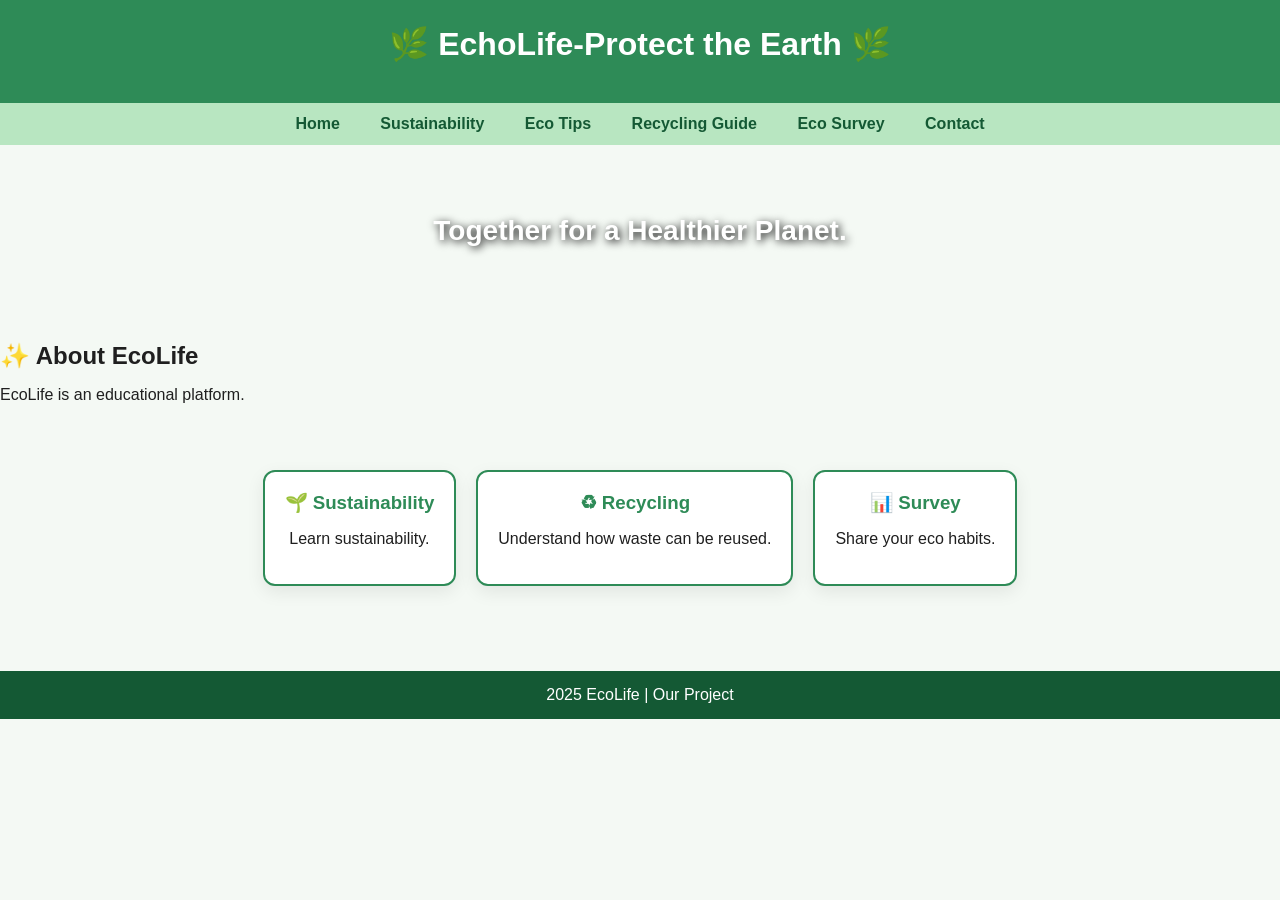
==== index.html @ 1b74da49 "Initial Project Commit 1" ====
<!DOCTYPE html>
<html lang="en">
<head>
    <meta charset="UTF-8">
    <title>EcoLife - Home</title>
    <meta name="viewport" content="width=device-width, initial-scale=1">
    <link rel="stylesheet" href="styles.css">
</head>
<body>

<header>
    <h1>🌿 EchoLife-Protect the Earth 🌿</h1>
</header>

<nav>
    <a href="index.html">Home</a>
    <a href="sustainability.html">Sustainability</a>
    <a href="tips.html">Eco Tips</a>
    <a href="recycling.html">Recycling Guide</a>
    <a href="survey.html">Eco Survey</a>
    <a href="contact.html">Contact</a>
</nav>

<div class="banner">
    Together for a Healthier Planet.
</div>

<section>
    <h2>✨ About EcoLife</h2>
    <p>EcoLife is an educational platform.</p>
</section>

<section class="card-section">
    <article class="card">
        <h3>🌱 Sustainability</h3>
        <p>Learn sustainability.</p>
    </article>

    <article class="card">
        <h3>♻ Recycling</h3>
        <p>Understand how waste can be reused.</p>
    </article>

    <article class="card">
        <h3>📊 Survey</h3>
        <p>Share your eco habits.</p>
    </article>
</section>

<footer>
     2025 EcoLife | Our Project
</footer>

</body>
</html>
---- styles.css ----
body {
    margin: 0;
    font-family: 'Segoe UI', Arial, sans-serif;
    background: #f4f9f4;
    color: #1f1f1f;
}

h1, h2, h3 {
    font-family: 'Segoe UI', sans-serif;
    margin: 0 0 15px 0;
}

a {
    text-decoration: none;
}

.container {
    max-width: 1000px;
    margin: auto;
    padding: 25px;
}


header {
    background: #2e8b57;
    color: white;
    padding: 25px;
    text-align: center;
}


nav {
    background: #b8e6c1;
    padding: 12px;
    text-align: center;
}

nav a {
    color: #145934;
    font-weight: bold;
    padding: 10px 18px;
    transition: 0.3s;
}

nav a:hover {
    background: #2e8b57;
    color: white;
    border-radius: 5px;
}

.banner {
    background: url('') center/cover no-repeat;
    padding: 70px 20px;
    text-align: center;
    font-size: 28px;
    color: white;
    font-weight: bold;
    text-shadow: 2px 2px 8px black;
}


.card, .fact-card, .tip-card, .contact-card {
    background: white;
    border-radius: 12px;
    padding: 20px;
    border: 2px solid #2e8b57;
    box-shadow: 0 6px 18px rgba(0,0,0,0.08);
    transition: 0.3s;
    text-align: center;
    margin-bottom: 20px;
}

.card:hover, .fact-card:hover, .tip-card:hover, .contact-card:hover {
    transform: translateY(-6px);
    border-color: #145934;
    box-shadow: 0 12px 25px rgba(0,0,0,0.15);
}

.card h3, .fact-card h3, .tip-card strong, .contact-card h3 {
    color: #2e8b57;
}


section {
    padding: 25px 0;
}

.info-box, .survey-box, .tips-box, .contact-box {
    background: white;
    border-left: 6px solid #2e8b57;
    padding: 20px;
    margin-bottom: 25px;
    border-radius: 12px;
    box-shadow: 0 6px 15px rgba(0,0,0,0.08);
}


.recycle-table {
    width: 100%;
    border-collapse: collapse;
    margin-top: 20px;
    box-shadow: 0 6px 18px rgba(0,0,0,0.08);
    border-radius: 12px;
    overflow: hidden;
}

.recycle-table th {
    background: #2e8b57;
    color: white;
    padding: 14px;
    font-size: 18px;
}

.recycle-table td {
    background: white;
    padding: 14px;
    border-bottom: 1px solid #d9e9d9;
}

.recycle-table tr:hover td {
    background: #eef8f0;
}

form {
    background: white;
    padding: 25px;
    border-radius: 12px;
    border: 2px solid #2e8b57;
    box-shadow: 0 6px 15px rgba(0,0,0,0.08);
}

label {
    font-weight: bold;
    color: #145934;
}

input[type="text"], textarea, select {
    width: 100%;
    padding: 10px;
    margin-top: 6px;
    margin-bottom: 15px;
    border-radius: 8px;
    border: 1px solid #bcd8c4;
    background: #fff;
    font-size: 15px;
}

input[type="checkbox"], input[type="radio"] {
    margin-right: 6px;
}

button.submit-btn {
    background: #2e8b57;
    color: white;
    padding: 12px 25px;
    font-size: 16px;
    border: none;
    border-radius: 8px;
    cursor: pointer;
    transition: 0.3s;
}

button.submit-btn:hover {
    background: #145934;
}


.card-section, .fact-grid, .tips-grid, .card-grid, .contact-grid {
    display: flex;
    gap: 20px;
    flex-wrap: wrap;
    justify-content: center;
}

.emoji, .tip-emoji {
    font-size: 40px;
    margin-bottom: 10px;
}


.map-box {
    text-align: center;
    margin-top: 25px;
}

.map-box img {
    width: 80%;
    max-width: 400px;
    border-radius: 12px;
    box-shadow: 0 6px 18px rgba(0,0,0,0.10);
    border: 2px solid #2e8b57;
}


footer {
    background: #145934;
    color: white;
    text-align: center;
    padding: 15px;
    margin-top: 40px;
}


@media (max-width: 800px) {
    .card, .fact-card, .tip-card, .contact-card {
        width: 90%;
    }
}
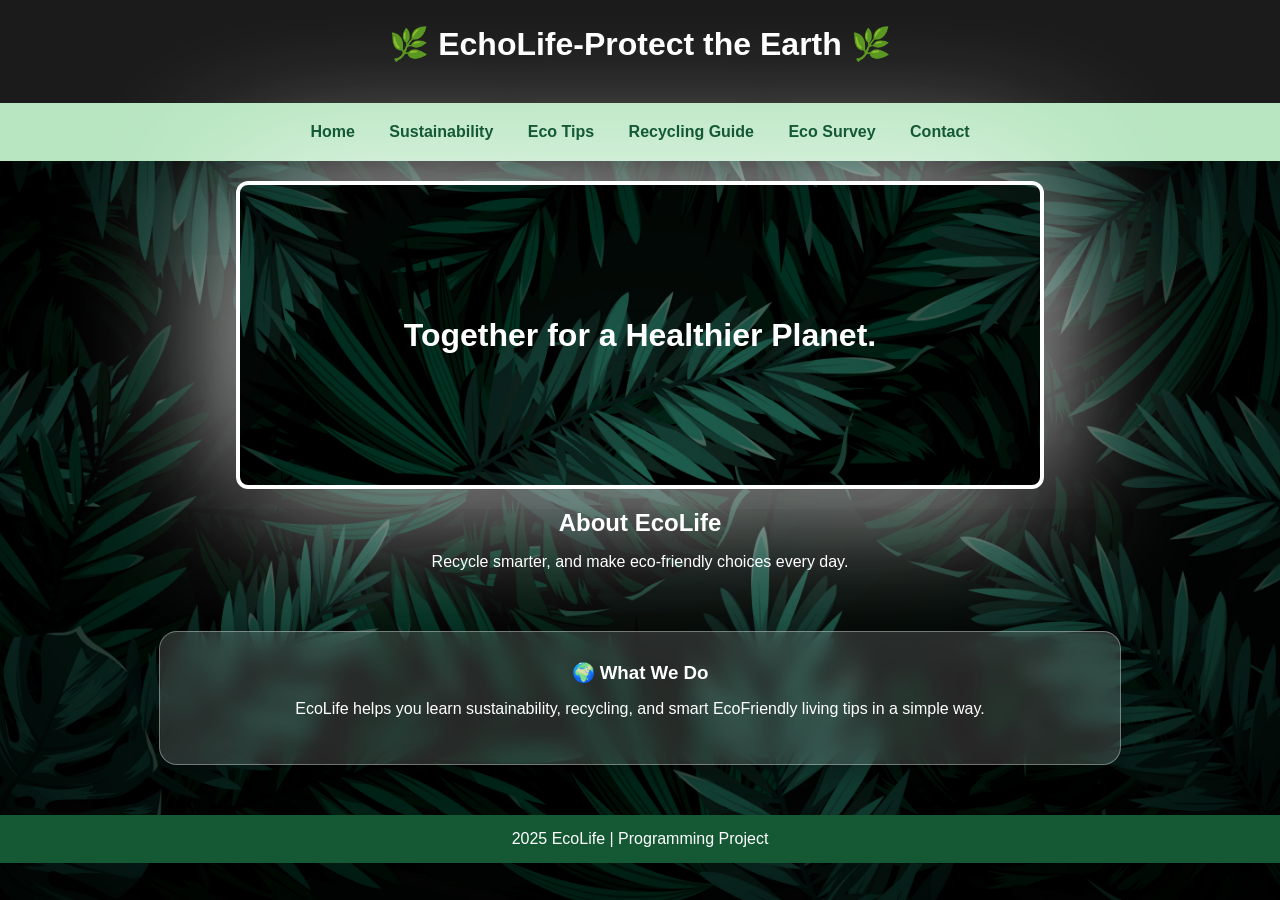
==== commit 963cc009: "Modified HomePage & Text Commit 2" ====
--- a/index.html
+++ b/index.html
@@ -6,50 +6,52 @@
     <meta name="viewport" content="width=device-width, initial-scale=1">
     <link rel="stylesheet" href="styles.css">
 </head>
-<body>
 
-<header>
-    <h1>🌿 EchoLife-Protect the Earth 🌿</h1>
-</header>
+<body class="index-page">
 
-<nav>
-    <a href="index.html">Home</a>
-    <a href="sustainability.html">Sustainability</a>
-    <a href="tips.html">Eco Tips</a>
-    <a href="recycling.html">Recycling Guide</a>
-    <a href="survey.html">Eco Survey</a>
-    <a href="contact.html">Contact</a>
-</nav>
 
-<div class="banner">
-    Together for a Healthier Planet.
-</div>
+    <div class="bg-layer"></div>
 
-<section>
-    <h2>✨ About EcoLife</h2>
-    <p>EcoLife is an educational platform.</p>
-</section>
+    
+    <header>
+        <h1>🌿 EchoLife-Protect the Earth 🌿</h1>
+    </header>
 
-<section class="card-section">
-    <article class="card">
-        <h3>🌱 Sustainability</h3>
-        <p>Learn sustainability.</p>
-    </article>
+    
+    <nav>
+        <a href="index.html">Home</a>
+        <a href="sustainability.html">Sustainability</a>
+        <a href="tips.html">Eco Tips</a>
+        <a href="recycling.html">Recycling Guide</a>
+        <a href="survey.html">Eco Survey</a>
+        <a href="contact.html">Contact</a>
+    </nav>
 
-    <article class="card">
-        <h3>♻ Recycling</h3>
-        <p>Understand how waste can be reused.</p>
-    </article>
+    
+    <div class="banner">
+        Together for a Healthier Planet.
+    </div>
 
-    <article class="card">
-        <h3>📊 Survey</h3>
-        <p>Share your eco habits.</p>
-    </article>
-</section>
 
-<footer>
-     2025 EcoLife | Our Project
-</footer>
+    <section>
+        <h2 style="color:white; text-align:center;">About EcoLife</h2>
+        <p style="color:white; text-align:center;">
+            Recycle smarter, and make eco-friendly choices every day.
+        </p>
+    </section>
+
+    
+    <section class="single-card-section">
+        <div class="glass-card">
+            <h3>🌍 What We Do</h3>
+            <p>EcoLife helps you learn sustainability, recycling, and smart EcoFriendly living tips in a simple way.</p>
+        </div>
+    </section>
+
+    
+    <footer>
+        2025 EcoLife | Programming Project
+    </footer>
 
 </body>
 </html>
--- a/styles.css
+++ b/styles.css
@@ -1,13 +1,13 @@
-
+/* ================= GLOBAL ================= */
 body {
     margin: 0;
-    font-family: 'Segoe UI', Arial, sans-serif;
+    font-family: Arial, sans-serif;
     background: #f4f9f4;
     color: #1f1f1f;
 }
 
 h1, h2, h3 {
-    font-family: 'Segoe UI', sans-serif;
+    font-family: "Segoe UI", sans-serif;
     margin: 0 0 15px 0;
 }
 
@@ -15,60 +15,95 @@
     text-decoration: none;
 }
 
+/* ================= HEADER ================= */
+header {
+    background: #1b1b1b;
+    color: white;
+    padding: 25px;
+    text-align: center;
+}
+
+/* ================= NAVIGATION ================= */
+nav {
+    background: #b8e6c1;
+    padding: 12px;
+    text-align: center;
+}
+
+nav a {
+    color: #145934;
+    font-weight: bold;
+    padding: 8px 15px;
+    display: inline-block;
+    transition: 0.3s;
+}
+
+nav a:hover {
+    background: #2e8b57;
+    color: white;
+    border-radius: 5px;
+}
+
+/* ================= BANNER ================= */
+.banner {
+    height: 300px;
+    width: 90%;
+    max-width: 800px;
+    display: flex;
+    align-items: center;
+    justify-content: center;
+    color: #ffffff;
+    font-size: 32px;
+    font-weight: bold;
+    text-align: center;
+    border: 4px solid #ffffff;
+    border-radius: 12px;
+    margin: 20px auto;
+    box-shadow:
+        0 6px 15px rgba(0,0,0,0.1),
+        0 0 150px rgba(255, 255, 255, 0.9);
+}
+
+/* ================= CONTAINERS ================= */
 .container {
     max-width: 1000px;
     margin: auto;
     padding: 25px;
 }
 
-
-header {
-    background: #2e8b57;
-    color: white;
-    padding: 25px;
-    text-align: center;
-}
-
-
-nav {
-    background: #b8e6c1;
-    padding: 12px;
-    text-align: center;
-}
-
-nav a {
-    color: #145934;
-    font-weight: bold;
-    padding: 10px 18px;
-    transition: 0.3s;
-}
-
-nav a:hover {
-    background: #2e8b57;
-    color: white;
-    border-radius: 5px;
-}
-
-.banner {
-    background: url('') center/cover no-repeat;
-    padding: 70px 20px;
-    text-align: center;
-    font-size: 28px;
-    color: white;
-    font-weight: bold;
-    text-shadow: 2px 2px 8px black;
-}
-
+/* ================= INFO BOX ================= */
+.info-box, .survey-box, .tips-box, .contact-box {
+    background: white;
+    padding: 25px;
+    border-left: 6px solid #2e8b57;
+    border-radius: 12px;
+    box-shadow: 0 6px 15px rgba(0,0,0,0.08);
+    margin-bottom: 30px;
+}
+
+.info-box h2, .survey-box h2, .tips-box h2, .contact-box h2 {
+    color: #2e8b57;
+}
+
+/* ================= CARD SECTIONS (USED ON OTHER PAGES) ================= */
+.card-section, .fact-grid, .tips-grid, .card-grid, .contact-grid {
+    display: flex;
+    gap: 20px;
+    flex-wrap: wrap;
+    justify-content: center;
+    margin-top: 20px;
+}
 
 .card, .fact-card, .tip-card, .contact-card {
     background: white;
-    border-radius: 12px;
     padding: 20px;
-    border: 2px solid #2e8b57;
+    border-radius: 12px;
+    border: 2px solid #3fee8b;
+    width: 30%;
+    min-width: 250px;
     box-shadow: 0 6px 18px rgba(0,0,0,0.08);
     transition: 0.3s;
     text-align: center;
-    margin-bottom: 20px;
 }
 
 .card:hover, .fact-card:hover, .tip-card:hover, .contact-card:hover {
@@ -81,21 +116,7 @@
     color: #2e8b57;
 }
 
-
-section {
-    padding: 25px 0;
-}
-
-.info-box, .survey-box, .tips-box, .contact-box {
-    background: white;
-    border-left: 6px solid #2e8b57;
-    padding: 20px;
-    margin-bottom: 25px;
-    border-radius: 12px;
-    box-shadow: 0 6px 15px rgba(0,0,0,0.08);
-}
-
-
+/* ================= TABLE ================= */
 .recycle-table {
     width: 100%;
     border-collapse: collapse;
@@ -122,6 +143,7 @@
     background: #eef8f0;
 }
 
+/* ================= FORM ================= */
 form {
     background: white;
     padding: 25px;
@@ -146,7 +168,8 @@
     font-size: 15px;
 }
 
-input[type="checkbox"], input[type="radio"] {
+input[type="checkbox"],
+input[type="radio"] {
     margin-right: 6px;
 }
 
@@ -165,20 +188,7 @@
     background: #145934;
 }
 
-
-.card-section, .fact-grid, .tips-grid, .card-grid, .contact-grid {
-    display: flex;
-    gap: 20px;
-    flex-wrap: wrap;
-    justify-content: center;
-}
-
-.emoji, .tip-emoji {
-    font-size: 40px;
-    margin-bottom: 10px;
-}
-
-
+/* ================= MAP ================= */
 .map-box {
     text-align: center;
     margin-top: 25px;
@@ -192,18 +202,81 @@
     border: 2px solid #2e8b57;
 }
 
-
+/* ================= FOOTER ================= */
 footer {
     background: #145934;
     color: white;
     text-align: center;
     padding: 15px;
+    margin-top: 30px;
+}
+
+/* ================= RESPONSIVE ================= */
+@media (max-width: 800px) {
+    .banner {
+        height: 220px;
+        font-size: 22px;
+        margin: 10px;
+    }
+}
+
+/* --------------------- BACKGROUND IMAGE LAYER --------------------- */
+.bg-layer {
+    position: fixed;
+    top: 0;
+    left: 0;
+    width: 100%;
+    height: 100%;
+    background-image: url(background.jpg.jpg);
+    background-size: cover;
+    background-position: center;
+    background-repeat: no-repeat;
+    z-index: -2;
+}
+
+.bg-layer::before {
+    content: "";
+    position: absolute;
+    inset: 0;
+    background: rgba(0, 0, 0, 0.4);
+    z-index: -1;
+}
+
+/* ================= SINGLE GLASS CARD (HOME PAGE) ================= */
+.single-card-section {
+    display: flex;
+    justify-content: center;
     margin-top: 40px;
-}
-
-
-@media (max-width: 800px) {
-    .card, .fact-card, .tip-card, .contact-card {
-        width: 90%;
-    }
-}
+    padding: 20px;
+    position: relative;
+    z-index: 5;
+}
+
+.glass-card {
+    width: 900px;
+    padding: 30px;
+    border-radius: 18px;
+
+    background: rgba(255, 255, 255, 0.15);
+    backdrop-filter: blur(10px);
+
+    border: 1px solid rgba(255, 255, 255, 0.35);
+    box-shadow: 0 8px 25px rgba(0,0,0,0.3);
+
+    text-align: center;
+    transition: 0.3s ease;
+}
+
+.glass-card h3 {
+    color: white;
+    margin-bottom: 10px;
+}
+
+.glass-card p {
+    color: white;
+}
+
+.glass-card:hover {
+    transform: translateY(-6px);
+    box-shadow: 0 12px 35px rgba(0,0,0,0.35);
+}
